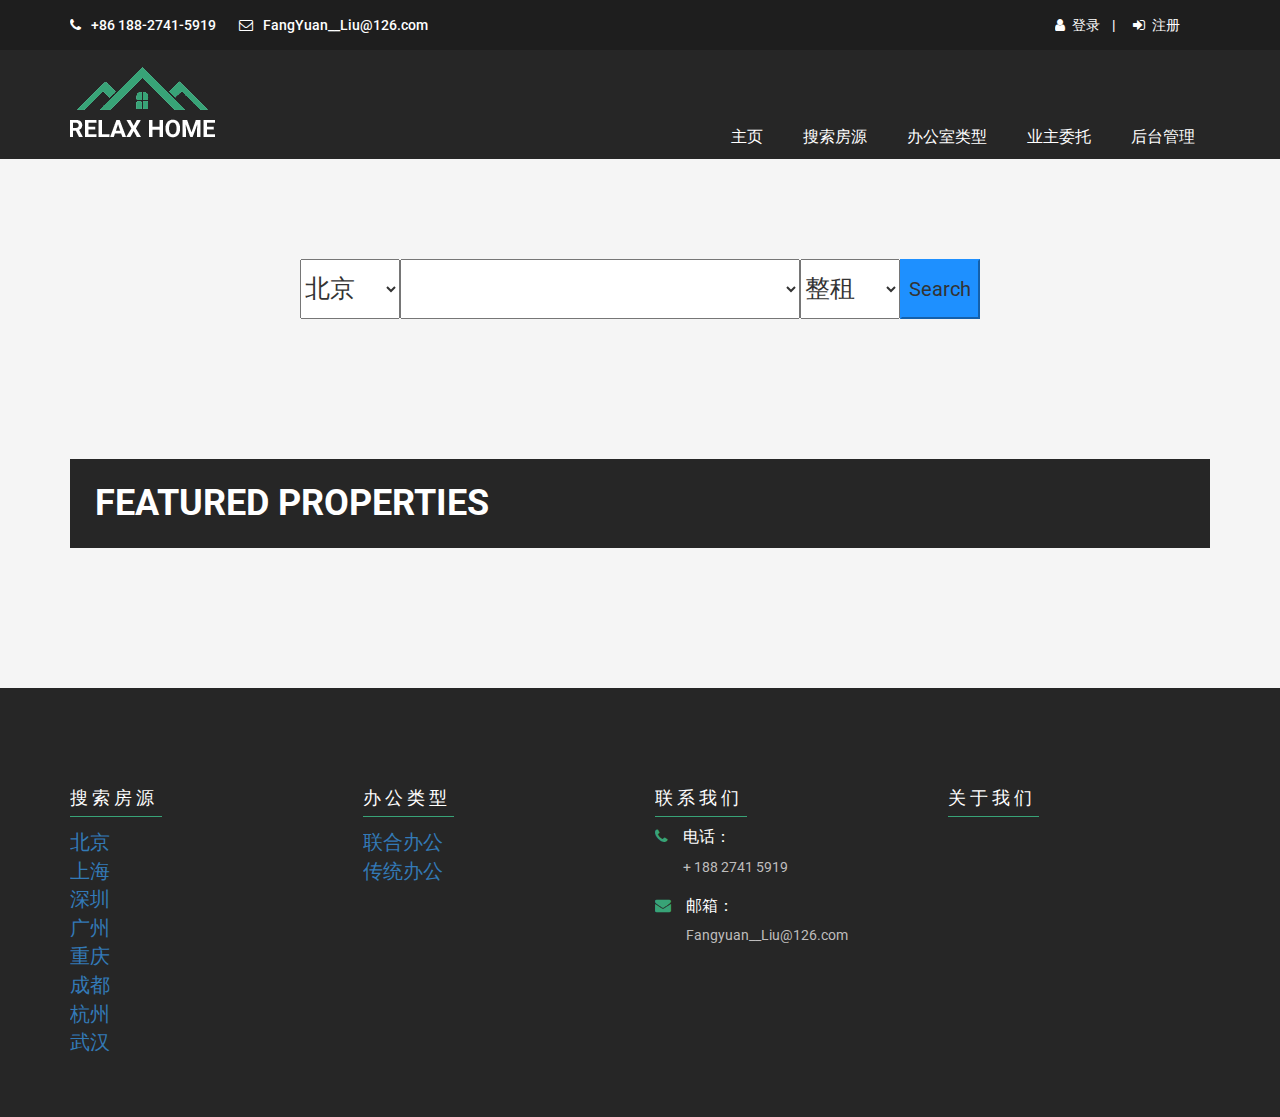
==== src/main/webapp/index.html @ 33394ee8 "共享办公室" ====
<!DOCTYPE html>
<html xmlns="http://www.w3.org/1999/xhtml">
<head>

  <title>Home</title>
  <meta charset="utf-8">
  <meta name="author" content="">
  <meta name="description" content="">
  <meta name="keywords" content="">
  <meta name="viewport" content="width=device-width, initial-scale=1.0, maximum-scale=1.0, user-scalable=no">
  <link rel="stylesheet" href="css/font-awesome.min.css" type="text/css">
  <link rel="shortcut icon" type="image/x-icon" href="images/favicon.ico">
  <link href='https://fonts.googleapis.com/css?family=Roboto:400,100,300,500,700,900' rel='stylesheet' type='text/css'>
  <link rel="stylesheet" href="mystyle.css">


  <script src="js/jquery-1.11.3.min.js"></script>
  <script src="js/modernizr-2.8.3.min.js"></script>

  <script src="js/bootstrap.min.js"></script>
  <script src="js/owl.carousel.min.js"></script>
  <script src="js/jquery.scrollUp.min.js"></script>
  <script src="js/jquery.bxslider.min.js"></script>
  <script src="js/wow.min.js"></script>
  <script src="js/jquery.meanmenu.js"></script>

</head>
<body>
<div class="header-top">
  <div class="container">
    <div class="row">
      <div class="col-md-5 col-sm-6">
        <div class="phone-mail-area">
          <ul>
            <li>
              <a href="#"><i class="fa fa-phone"></i>+86 188-2741-5919</a>
            </li>
            <li>
              <a href="mailto:FangYuan__Liu@126.com"><i class="fa fa-envelope-o"></i>FangYuan__Liu@126.com</a>
            </li>
          </ul>
        </div>
      </div>
      <div class="col-md-7 col-sm-6">
        <div class="login-bookmark-area">
          <div class="register-login">
            <a href="login.html"><i class="fa fa-user"></i>登录</a>
            <a href="register.html"><i class="fa fa-sign-in"></i>注册</a>
          </div>
        </div>
      </div>
    </div>
  </div>
  </div>
<header class="header-area">
  <div class="container">
    <div class="row">
      <div class="col-md-3">
        <!-- Logo Start -->
        <div class="logo-wrap">
          <a href="#"><img src="images/logo.png" alt=""></a>
        </div>
        <!-- Logo End -->
      </div>
      <div class="col-md-9">
        <!-- Main Menu Start -->
        <div class="main-menu">
          <nav>
            <ul id="nav">
              <li ><a href="http://localhost:8080/index.html">主页</a></li>
              <li><a href="#">搜索房源</a>
                <ul class="sub-menu">
                  <li onclick="cityInformation('北京')"><a href="#">北京</a></li>
                  <li onclick="cityInformation('上海')"><a href="#">上海</a></li>
                  <li onclick="cityInformation('深圳')"><a href="#">深圳</a></li>
                  <li onclick="cityInformation('广州')"><a href="#">广州</a></li>
                  <li onclick="cityInformation('香港')"><a href="#">香港</a></li>
                  <li onclick="cityInformation('成都')"><a href="#">成都</a></li>
                  <li onclick="cityInformation('武汉')"><a href="#">武汉</a></li>
                </ul>
              </li>
              <li><a href="#">办公室类型</a>
                <ul class="sub-menu">
                  <li onclick="TypeInformation('整租')"><a href="#">整租</a></li>
                  <li onclick="TypeInformation('合租')"><a href="#">合租</a></li>
                </ul>
              </li>
              <li><a href="http://localhost:8080/upload.html">业主委托</a></li>
              <li><a onclick="checkUser()">后台管理</a></li>
            </ul>
          </nav>
        </div>
        <!-- Main Menu End -->
      </div>
    </div>
  </div>
</header>

<!-- Slider area Start -->
<section class="properties-area area-pading fix" style="height: 100px">
<div style="text-align: center">
  <form action="#" id="searchForm" style="display: inline-block;">
    <div >
      <select name="Any"  style=" margin: 0;padding: 0; float: left;width: 100px;height: 60px;font-size: 25px" id="Any" onchange="ChangeArea(this.options[this.options.selectedIndex].value)">
        <option value="北京">北京</option>
        <option value="上海">上海</option>
        <option value="深圳">深圳</option>
        <option value="广州">广州</option>
        <option value="重庆">重庆</option>
        <option value="成都">成都</option>
        <option value="杭州">杭州</option>
        <option value="武汉">武汉</option>
      </select>
      <select name="area"  style=" margin: 0;padding: 0; float: left;width: 400px;height: 60px;font-size: 25px" id="area">
      </select>
      <!--<input type="text" id="keyword-input" placeholder="Any" style=" margin: 0;padding: 0; float: left;width: 400px;height: 40px" >-->
      <select name="type"  style=" margin: 0;padding: 0; float: left;width: 100px;height: 60px;font-size: 25px" id="type">
        <option value="整租">整租</option>
        <option value="合租">合租</option>
      </select>
      <input type="submit" value="Search" style="width: 80px;height: 60px;background: dodgerblue;border-color: dodgerblue;font-size: 20px" onclick="getInformation()">
    </div>
  </form>
</div>
</section>
<section class="properties-area area-pading fix">
  <div class="container">
    <div class="row">
      <div class="col-md-12">
        <div class="properties-title">
          <h2>Featured Properties</h2>
            <!--<a href="#" class="view-more">View More</a>-->
        </div>
      </div>
    </div>
  </div>
  <div class="container">
    <div id="displaybody" >

    </div>
  </div>
</section>


<!--Footer Top Area Start-->
<section class="footer-top-area  area-pading">
  <div class="container">
    <div class="row">

      <!-- Single Footer Widget-->
      <div class="col-md-3 hidden-sm">
        <div class="single-footer-widget fix">
          <div class="widget-title">
            <h3>搜 索 房 源</h3>
          </div>
          <!--<div class="link-list">-->
            <ul style="font-size: 20px">
              <li><a href="#">北京</a></li>
              <li><a href="#">上海</a></li>
              <li><a href="#">深圳</a></li>
              <li><a href="#">广州</a></li>
              <li><a href="#">重庆</a></li>
              <li><a href="#">成都</a></li>
              <li><a href="#">杭州</a></li>
              <li><a href="#">武汉</a></li>
            </ul>
         <!-- </div>-->
        </div>
      </div>

      <div class="col-md-3 hidden-sm">
        <div class="single-footer-widget fix">
          <div class="widget-title">
            <h3>办 公 类 型</h3>
          </div>
          <ul style="font-size: 20px">
            <li><a href="#">联合办公</a></li>
            <li><a href="#">传统办公</a></li>
          </ul>
        </div>
      </div>

      <div class="col-md-3 col-sm-4">
        <div class="single-footer-widget fix">
          <div class="widget-title">
            <h3> 联 系 我 们</h3>
          </div>
        </div>

        <div class="address-wrap">
          <i class="fa fa-phone"></i>
          <div class="address-text">
            <h4>电话：</h4>
            <p>+ 188 2741 5919</p>
          </div>
        </div>
        <div class="address-wrap">
          <i class="fa fa-envelope"></i>
          <div class="address-text">
            <h4>邮箱：</h4>
            <p>Fangyuan__Liu@126.com</p>
          </div>
        </div>
      </div>
      <!-- Single Footer Widget End-->
      <div class="col-md-3 col-sm-4">
        <div class="single-footer-widget fix agents-widget">
          <div class="widget-title">
            <h3> 关 于 我 们</h3>
          </div>
        </div>
      </div>

    </div>
  </div>
</section>

<script src="js/script.js"></script>
<!--搜狐IP地址查询接口，直接调用接口获取ip就可以定位到你此时的城市-->
<script src="http://pv.sohu.com/cityjson?ie=utf-8"></script>
</body>
<script>
    /*-----------利用ip获取定位-----------*/
    var cityName = returnCitySN.cname;
    alert(cityName);
    //var city;
    var LocationLength;
    for (var i = 0; i < cityName.length; i++) {
        if (cityName[i] == "省")
        {
            LocationLength = i;
        }
    }
    var obj;
    if(LocationLength >= cityName.length-1){
        obj = cityName;
    }else{
        obj = cityName.substring(LocationLength+1,cityName.length-1);
    }
    alert(obj);
    /*------------------end---------------*/

    var AreaData = new Array();
    AreaData[0] = ["东城区","西城区","朝阳区","丰台区","石景山区","海淀区","顺义区","通州区","大兴区","房山区","门头沟区","昌平区","平谷区","密云区","怀柔区","延庆区"];
    AreaData[1] = ["浦东新区","徐汇区","长宁区","普陀区","闸北区","虹口区","杨浦区","黄浦区","卢湾区","静安区","宝山区","闵行区","嘉定区","金山区","松江区","青浦区","奉贤区","南汇区"];
    AreaData[2] = ["罗湖区","福田区","南山区","盐田区","龙岗区","宝安区","光明新区","坪山新区"];
    AreaData[3] = ["荔湾区","越秀区","海珠区","天河区","白云区","黄埔区","番禺区","花都区","萝岗区","南沙区","增城区","从化区"];
    AreaData[4] = ["万州区","黔江区","涪陵区","渝中区","大渡口区","江北区","沙坪坝区","九龙坡区","南岸区","北碚区","渝北区","巴南区","长寿区","江津区","合川区","永川区","南川区","大足区","铜梁区","璧山区"];
    AreaData[5] = ["武侯区","锦江区","青羊区","金牛区","成华区","龙泉驿区","温江区","新都区","青白江区","双流区","郫都区"];
    AreaData[6] = ["西湖区","上城区","下城区","江干区","拱墅区","滨江区","富阳区","萧山区","余杭区"];
    AreaData[7] = ["武昌区","青山区","洪山区","江岸区","江汉区","桥口区","汉阳区"];
    var AreaDataVAlue = "";
    $(document).ready(function() {
        var area;

        /*------------设置下拉框的默认值-----------*/
        var options = document.getElementById("Any").options;
        for(var t= 0; t < options.length;t++){
            if (options[t].value == obj){
                options[t].selected = true;
                area = t;
                //设置级联下拉框的值
                //alert(AreaData[t].length);
                for (var y = 0; y < AreaData[t].length ;y++)
                {
                    AreaDataVAlue += "<option value='"+AreaData[t][y]+"'>"+AreaData[t][y]+"</option>";
                }
                $("#area").append(AreaDataVAlue);
            }
        }

        /*------------结束----------------------*/
        if(AreaData[area]){
            var InitArea = AreaData[area][0];
        }

        /*获取类型type的选中值*/
        var text1 = document.getElementById("type");
        var index1 = text1.selectedIndex;
        var textvalue1 = text1.options[index1].value;
        /*InitArea未用到，textvalue1*/
      //  {city:obj}
        $.ajax({
            url : "/house/getHouseInformation",//请求地址
            dataType : 'json',//数据格式
            type : "post",//请求方式
            data :"",//数据请求发送，从searchform中提取数据
            async : false,//是否异步请求
            success : function(msg) {
                    if (msg.status == 1) {
                        var data = eval(msg.list);
                        var ImageName = eval(msg.listImage);
                        $("#displaybody").empty();
                        var count = 0;
                        var value="";
                        $.each(data, function (num) {
                            value = "<div class='col-md-4 col-sm-6' style='margin-top: 15px'><div class='single-featured-properties'><div class='properties-image'>"
                            +"<a href='#'><img src='images/houseImages/"+ImageName[num]+"' width='2000' height='1000'></a></div><div class='sale-tag'><p>For Rent</p></div>"
                            +"<div class='properties-content'><h3><a href='#'>"+data[num].empty+"</a></h3><p><i class='fa fa-map-marker'></i>"+data[num].city+"  "+data[num].area+"</p>"
                            +"<div class='price-detail'><p class='price-range pull-left'>$"+data[num].price+"</p><a href='javascript:void(0)' onclick='tranforID("+data[num].id+")' class='price-detail pull-right'>预定<i class='fa fa-angle-right'></i></a>"
                            +"</div></div></div>";

                            $("#displaybody").append(value);
                        })

                        //value="";
                    }
                    /*跳转到登录页面,重新登录*/
                    /*window.location.href="";*/
            },
        })


    })

  function tranforID(id){
      $.ajax({
          url: "/house/houseID",
          type: "post",
          dataType : "json",
          data: {"id":id},
          async : false,
          success:function(data){
              if(data.status==1){
                  window.location.href="details.html";
                  /*跳转到该房源的详情页面details.html*/
              }else if (data.status == -3) {
                  alert("请先登录！");
                  window.location.href = "login.html";
              }else{
                  alert("tranforID is error!");
              }
          }
      })
  }

  //级联下拉框的方法
  function ChangeArea(obj){
      alert(123);
      //var  = document.getElementsById("Any").value;
      alert(obj);
      var data ="";
      var options = document.getElementById("Any").options;
      for(var t= 0; t < options.length;t++){
          if (options[t].value == obj){
              //alert(options[t].value);
              options[t].selected = true;
              //设置级联下拉框的值
              for (var y = 0; y < AreaData[t].length ;y++)
              {
                  data += "<option value='"+AreaData[t][y]+"'>"+AreaData[t][y]+"</option>";
              }
             document.getElementById("area").options.length = 0;//将下拉框清空
              $("#area").append(data);//填充新的数据
          }
      }
  }

  function getInformation(){
        alert(3322);
      /*获取city的选中值*/
      var text0 = document.getElementById("city");
      var index0 = text.selectedIndex;
      var textvalue0 = text.options[index0].value;

      /*获取id=area的选中值*/
      var text = document.getElementById("area");
      var index = text.selectedIndex;
      var textvalue = text.options[index1].value;

      /*获取类型type的选中值*/
      var text1 = document.getElementById("type");
      var index1 = text.selectedIndex;
      var textvalue1 = text.options[index2].value;

      var value ="";
      $.ajax({
          url : "/house/getHouseInformation",//请求地址
          dataType : 'json',//数据格式
          type : "post",//请求方式
          data :{city:textvalue0,area:textvalue,officetype:textvalue1},//数据请求发送，从searchform中提取数据
          async : false,//是否异步请求
          success : function(msg) {
              if (msg.status == 1) {
                  var data = eval(msg.list);
                  var ImageName = eval(msg.listImage);
                  $("#displaybody").empty();
                  var count = 0;
                  var value="";
                  $.each(data, function (num) {
                      value = "<div class='col-md-4 col-sm-6' style='margin-top: 15px'><div class='single-featured-properties'><div class='properties-image'>"
                          +"<a href='#'><img src='images/houseImages/"+ImageName[num]+"' alt=''></a></div><div class='sale-tag'><p>For Rent</p></div>"
                          +"<div class='properties-content'><h3><a href='#'>"+data[num].empty+"</a></h3><p><i class='fa fa-map-marker'></i>"+data[num].city+"  "+data[num].area+"</p>"
                          +"<div class='price-detail'><p class='price-range pull-left'>$"+data[num].price+"</p><a href='javascript:void(0)' onclick='tranforID("+data[num].id+")' class='price-detail pull-right'>预定<i class='fa fa-angle-right'></i></a>"
                          +"</div></div></div>";

                      $("#displaybody").append(value);
                  })

                  //value="";
              }
              /*跳转到登录页面,重新登录*/
              /*window.location.href="";*/
          },
      })
  }

    function cityInformation(value){
        alert(value);
        $.ajax({
            url : "/house/getHouseInformation",//请求地址
            dataType : 'json',//数据格式
            type : "post",//请求方式
            data :{city:value},//数据请求发送，从searchform中提取数据
            async : false,//是否异步请求
            success : function(msg) {
                if (msg.status == 1) {
                    var data = eval(msg.list);
                    var ImageName = eval(msg.listImage);
                    /*清空之前append的内容*/
                    $("#displaybody").empty();
                    var count = 0;
                    var value="";
                    $.each(data, function (num) {
                        value = "<div class='col-md-4 col-sm-6' style='margin-top: 15px'><div class='single-featured-properties'><div class='properties-image'>"
                            +"<a href='#'><img src='images/houseImages/"+ImageName[num]+"' alt=''></a></div><div class='sale-tag'><p>For Rent</p></div>"
                            +"<div class='properties-content'><h3><a href='#'>"+data[num].empty+"</a></h3><p><i class='fa fa-map-marker'></i>"+data[num].city+"  "+data[num].area+"</p>"
                            +"<div class='price-detail'><p class='price-range pull-left'>$"+data[num].price+"</p><a href='javascript:void(0)' onclick='tranforID("+data[num].id+")' class='price-detail pull-right'>预定<i class='fa fa-angle-right'></i></a>"
                            +"</div></div></div>";

                        $("#displaybody").append(value);
                    })

                    //value="";
                }
                /*跳转到登录页面,重新登录*/
                /*window.location.href="";*/
            },
        })
    }

    function TypeInformation(value){
        alert(value);
        $.ajax({
            url : "/house/getHouseInformation",//请求地址
            dataType : 'json',//数据格式
            type : "post",//请求方式
            data :{officetype:value},//数据请求发送，从searchform中提取数据
            async : false,//是否异步请求
            success : function(msg) {
                if (msg.status == 1) {
                    var data = eval(msg.list);
                    var ImageName = eval(msg.listImage);
                    /*清空之前append的内容*/
                    $("#displaybody").empty();
                    var count = 0;
                    var value="";
                    $.each(data, function (num) {
                        value = "<div class='col-md-4 col-sm-6' style='margin-top: 15px'><div class='single-featured-properties'><div class='properties-image'>"
                            +"<a href='#'><img src='images/houseImages/"+ImageName[num]+"' alt=''></a></div><div class='sale-tag'><p>For Rent</p></div>"
                            +"<div class='properties-content'><h3><a href='#'>"+data[num].empty+"</a></h3><p><i class='fa fa-map-marker'></i>"+data[num].city+"  "+data[num].area+"</p>"
                            +"<div class='price-detail'><p class='price-range pull-left'>$"+data[num].price+"</p><a href='javascript:void(0)' onclick='tranforID("+data[num].id+")' class='price-detail pull-right'>预定<i class='fa fa-angle-right'></i></a>"
                            +"</div></div></div>";

                        $("#displaybody").append(value);
                    })

                    //value="";
                }
                /*跳转到登录页面,重新登录*/
                /*window.location.href="";*/
            },
        })
    }
</script>
<script>
  function checkUser(){
      $.ajax({
          url: "/User/CurrentUser",
          dataType: 'json',
          type: "post",
          data: "",
          async: false,
          success: function (msg) {
              if (msg.status == 1){
                  window.location.href = "userManage.html";
              }else{
                  window.location.href = "administrator.html";
              }
          }
      })
  }
</script>
</html>
---- src/main/webapp/mystyle.css ----
@import url('css/normalize.css');
@import url('css/bootstrap.min.css');
@import url('css/font-awesome.min.css');
@import url('css/owl.carousel.css');
@import url('css/owl.theme.css');
@import url('css/owl.transitions.css');
@import url('css/animate.css');
@import url('css/jquery.bxslider.css');
@import url('css/meanmenu.min.css');
@import url('css/style.css');
@import url('css/responsive.css');
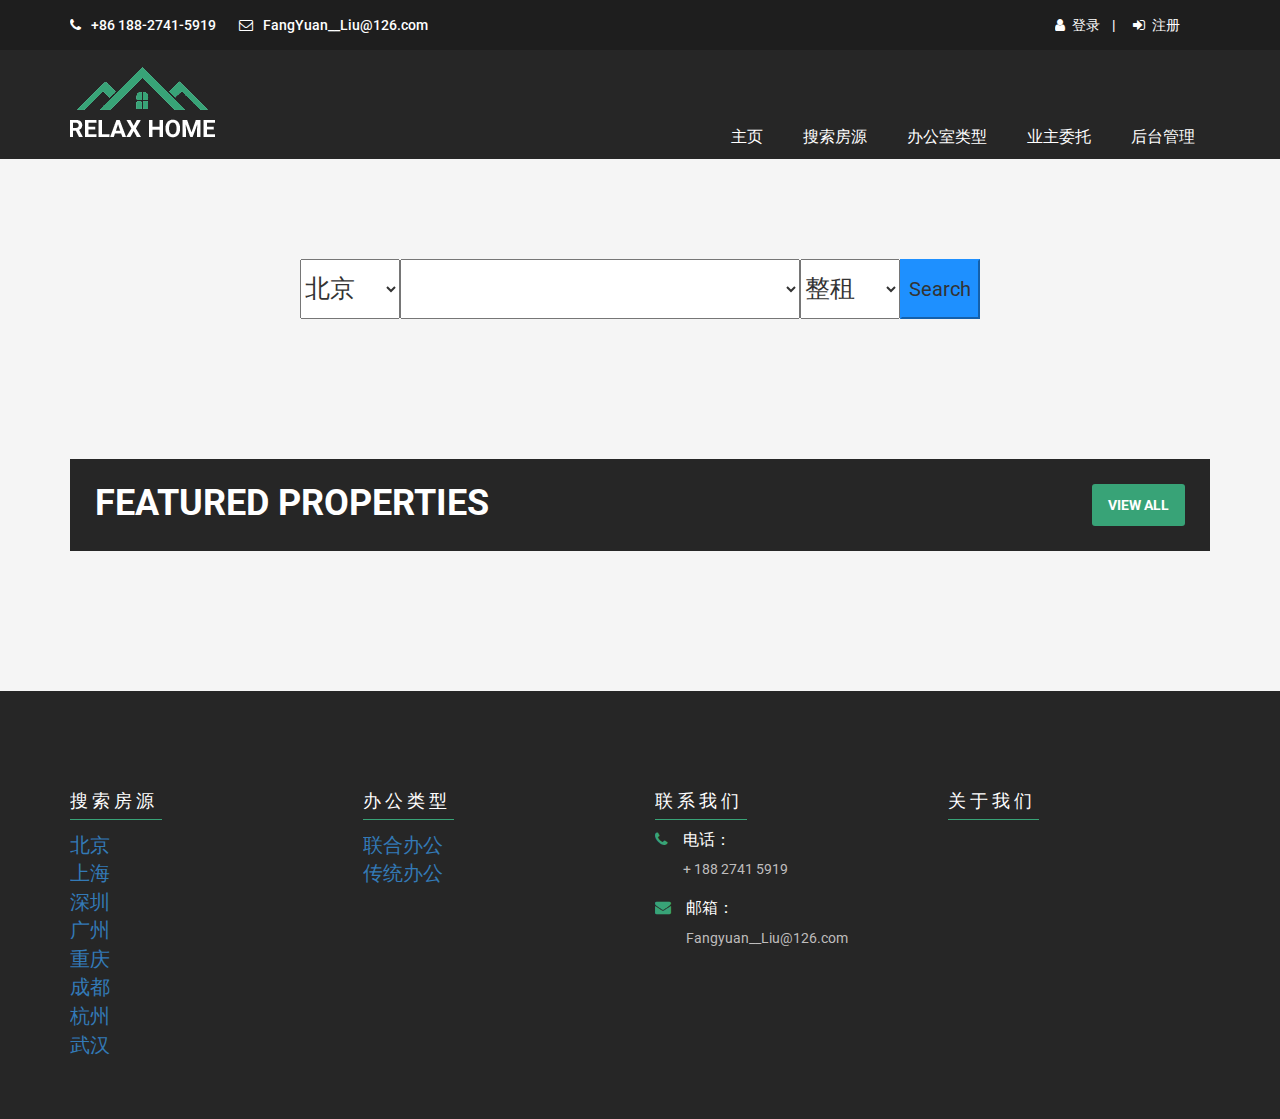
==== commit 292250b8: "共享办公室" ====
--- a/src/main/webapp/index.html
+++ b/src/main/webapp/index.html
@@ -101,7 +101,7 @@
 <div style="text-align: center">
   <form action="#" id="searchForm" style="display: inline-block;">
     <div >
-      <select name="Any"  style=" margin: 0;padding: 0; float: left;width: 100px;height: 60px;font-size: 25px" id="Any" onchange="ChangeArea(this.options[this.options.selectedIndex].value)">
+      <select name="city"  style=" margin: 0;padding: 0; float: left;width: 100px;height: 60px;font-size: 25px" id="city" onchange="ChangeArea(this.options[this.options.selectedIndex].value)">
         <option value="北京">北京</option>
         <option value="上海">上海</option>
         <option value="深圳">深圳</option>
@@ -118,7 +118,7 @@
         <option value="整租">整租</option>
         <option value="合租">合租</option>
       </select>
-      <input type="submit" value="Search" style="width: 80px;height: 60px;background: dodgerblue;border-color: dodgerblue;font-size: 20px" onclick="getInformation()">
+      <input type="button" value="Search" style="width: 80px;height: 60px;background: dodgerblue;border-color: dodgerblue;font-size: 20px" onclick="getInformation()">
     </div>
   </form>
 </div>
@@ -129,7 +129,7 @@
       <div class="col-md-12">
         <div class="properties-title">
           <h2>Featured Properties</h2>
-            <!--<a href="#" class="view-more">View More</a>-->
+            <a href="#" class="view-more" onclick="ViewAll()">View ALL</a>
         </div>
       </div>
     </div>
@@ -222,7 +222,7 @@
 <script>
     /*-----------利用ip获取定位-----------*/
     var cityName = returnCitySN.cname;
-    alert(cityName);
+    //alert("city:"+cityName);
     //var city;
     var LocationLength;
     for (var i = 0; i < cityName.length; i++) {
@@ -237,12 +237,12 @@
     }else{
         obj = cityName.substring(LocationLength+1,cityName.length-1);
     }
-    alert(obj);
+    //alert("area:"+obj);
     /*------------------end---------------*/
 
     var AreaData = new Array();
     AreaData[0] = ["东城区","西城区","朝阳区","丰台区","石景山区","海淀区","顺义区","通州区","大兴区","房山区","门头沟区","昌平区","平谷区","密云区","怀柔区","延庆区"];
-    AreaData[1] = ["浦东新区","徐汇区","长宁区","普陀区","闸北区","虹口区","杨浦区","黄浦区","卢湾区","静安区","宝山区","闵行区","嘉定区","金山区","松江区","青浦区","奉贤区","南汇区"];
+    AreaData[1] = ["浦东区","徐汇区","长宁区","普陀区","闸北区","虹口区","杨浦区","黄浦区","卢湾区","静安区","宝山区","闵行区","嘉定区","金山区","松江区","青浦区","奉贤区","南汇区"];
     AreaData[2] = ["罗湖区","福田区","南山区","盐田区","龙岗区","宝安区","光明新区","坪山新区"];
     AreaData[3] = ["荔湾区","越秀区","海珠区","天河区","白云区","黄埔区","番禺区","花都区","萝岗区","南沙区","增城区","从化区"];
     AreaData[4] = ["万州区","黔江区","涪陵区","渝中区","大渡口区","江北区","沙坪坝区","九龙坡区","南岸区","北碚区","渝北区","巴南区","长寿区","江津区","合川区","永川区","南川区","大足区","铜梁区","璧山区"];
@@ -250,17 +250,19 @@
     AreaData[6] = ["西湖区","上城区","下城区","江干区","拱墅区","滨江区","富阳区","萧山区","余杭区"];
     AreaData[7] = ["武昌区","青山区","洪山区","江岸区","江汉区","桥口区","汉阳区"];
     var AreaDataVAlue = "";
+
     $(document).ready(function() {
         var area;
 
         /*------------设置下拉框的默认值-----------*/
-        var options = document.getElementById("Any").options;
+        var options = document.getElementById("city").options;
         for(var t= 0; t < options.length;t++){
             if (options[t].value == obj){
                 options[t].selected = true;
                 area = t;
                 //设置级联下拉框的值
                 //alert(AreaData[t].length);
+                AreaDataVAlue +="<option>---请选择---</option>";
                 for (var y = 0; y < AreaData[t].length ;y++)
                 {
                     AreaDataVAlue += "<option value='"+AreaData[t][y]+"'>"+AreaData[t][y]+"</option>";
@@ -280,11 +282,12 @@
         var textvalue1 = text1.options[index1].value;
         /*InitArea未用到，textvalue1*/
       //  {city:obj}
+        //alert("city:"+cityName+"area:"+obj);
         $.ajax({
             url : "/house/getHouseInformation",//请求地址
             dataType : 'json',//数据格式
             type : "post",//请求方式
-            data :"",//数据请求发送，从searchform中提取数据
+            data :{"city":obj},//数据请求发送，从searchform中提取数据
             async : false,//是否异步请求
             success : function(msg) {
                     if (msg.status == 1) {
@@ -295,12 +298,13 @@
                         var value="";
                         $.each(data, function (num) {
                             value = "<div class='col-md-4 col-sm-6' style='margin-top: 15px'><div class='single-featured-properties'><div class='properties-image'>"
-                            +"<a href='#'><img src='images/houseImages/"+ImageName[num]+"' width='2000' height='1000'></a></div><div class='sale-tag'><p>For Rent</p></div>"
+                            +"<a href='#'><img src='images/houseImages/"+ImageName[num]+"' style='width:368px;height:260px'></a></div><div class='sale-tag'><p>For Rent</p></div>"
                             +"<div class='properties-content'><h3><a href='#'>"+data[num].empty+"</a></h3><p><i class='fa fa-map-marker'></i>"+data[num].city+"  "+data[num].area+"</p>"
                             +"<div class='price-detail'><p class='price-range pull-left'>$"+data[num].price+"</p><a href='javascript:void(0)' onclick='tranforID("+data[num].id+")' class='price-detail pull-right'>预定<i class='fa fa-angle-right'></i></a>"
                             +"</div></div></div>";
 
                             $("#displaybody").append(value);
+                            //alert(num);
                         })
 
                         //value="";
@@ -336,16 +340,17 @@
 
   //级联下拉框的方法
   function ChangeArea(obj){
-      alert(123);
+      //alert(123);
       //var  = document.getElementsById("Any").value;
-      alert(obj);
+      //alert(obj);
       var data ="";
-      var options = document.getElementById("Any").options;
+      var options = document.getElementById("city").options;
       for(var t= 0; t < options.length;t++){
           if (options[t].value == obj){
               //alert(options[t].value);
               options[t].selected = true;
               //设置级联下拉框的值
+              data +="<option>---请选择---</option>";
               for (var y = 0; y < AreaData[t].length ;y++)
               {
                   data += "<option value='"+AreaData[t][y]+"'>"+AreaData[t][y]+"</option>";
@@ -357,28 +362,37 @@
   }
 
   function getInformation(){
-        alert(3322);
+      var data1;
+
       /*获取city的选中值*/
       var text0 = document.getElementById("city");
-      var index0 = text.selectedIndex;
-      var textvalue0 = text.options[index0].value;
+      var index0 = text0.selectedIndex;
+      var textvalue0 = text0.options[index0].value;
 
       /*获取id=area的选中值*/
       var text = document.getElementById("area");
       var index = text.selectedIndex;
-      var textvalue = text.options[index1].value;
+      var textvalue = text.options[index].value;
 
       /*获取类型type的选中值*/
       var text1 = document.getElementById("type");
-      var index1 = text.selectedIndex;
-      var textvalue1 = text.options[index2].value;
-
+      var index1 = text1.selectedIndex;
+      var textvalue1 = text1.options[index1].value;
+
+      if(textvalue == "---请选择---"){
+         data1 = {"city":textvalue0,"officetype":textvalue1};
+      }else{
+          data1 = {"city":textvalue0,"area":textvalue,"officetype":textvalue1};
+      }
+      //alert(textvalue0);
+      //alert(textvalue);
+      //alert(textvalue1);
       var value ="";
       $.ajax({
           url : "/house/getHouseInformation",//请求地址
           dataType : 'json',//数据格式
           type : "post",//请求方式
-          data :{city:textvalue0,area:textvalue,officetype:textvalue1},//数据请求发送，从searchform中提取数据
+          data :data1,//数据请求发送，从searchform中提取数据
           async : false,//是否异步请求
           success : function(msg) {
               if (msg.status == 1) {
@@ -389,7 +403,7 @@
                   var value="";
                   $.each(data, function (num) {
                       value = "<div class='col-md-4 col-sm-6' style='margin-top: 15px'><div class='single-featured-properties'><div class='properties-image'>"
-                          +"<a href='#'><img src='images/houseImages/"+ImageName[num]+"' alt=''></a></div><div class='sale-tag'><p>For Rent</p></div>"
+                          +"<a href='#'><img src='images/houseImages/"+ImageName[num]+"' style='width:368px;height:260px'></a></div><div class='sale-tag'><p>For Rent</p></div>"
                           +"<div class='properties-content'><h3><a href='#'>"+data[num].empty+"</a></h3><p><i class='fa fa-map-marker'></i>"+data[num].city+"  "+data[num].area+"</p>"
                           +"<div class='price-detail'><p class='price-range pull-left'>$"+data[num].price+"</p><a href='javascript:void(0)' onclick='tranforID("+data[num].id+")' class='price-detail pull-right'>预定<i class='fa fa-angle-right'></i></a>"
                           +"</div></div></div>";
@@ -397,16 +411,16 @@
                       $("#displaybody").append(value);
                   })
 
-                  //value="";
+                  //alert(3322);
               }
-              /*跳转到登录页面,重新登录*/
-              /*window.location.href="";*/
+
           },
       })
   }
 
+  //根据city来获取数据
     function cityInformation(value){
-        alert(value);
+        //alert(value);
         $.ajax({
             url : "/house/getHouseInformation",//请求地址
             dataType : 'json',//数据格式
@@ -423,7 +437,7 @@
                     var value="";
                     $.each(data, function (num) {
                         value = "<div class='col-md-4 col-sm-6' style='margin-top: 15px'><div class='single-featured-properties'><div class='properties-image'>"
-                            +"<a href='#'><img src='images/houseImages/"+ImageName[num]+"' alt=''></a></div><div class='sale-tag'><p>For Rent</p></div>"
+                            +"<a href='#'><img src='images/houseImages/"+ImageName[num]+"' style='width:368px;height:260px'></a></div><div class='sale-tag'><p>For Rent</p></div>"
                             +"<div class='properties-content'><h3><a href='#'>"+data[num].empty+"</a></h3><p><i class='fa fa-map-marker'></i>"+data[num].city+"  "+data[num].area+"</p>"
                             +"<div class='price-detail'><p class='price-range pull-left'>$"+data[num].price+"</p><a href='javascript:void(0)' onclick='tranforID("+data[num].id+")' class='price-detail pull-right'>预定<i class='fa fa-angle-right'></i></a>"
                             +"</div></div></div>";
@@ -440,7 +454,7 @@
     }
 
     function TypeInformation(value){
-        alert(value);
+        //alert(value);
         $.ajax({
             url : "/house/getHouseInformation",//请求地址
             dataType : 'json',//数据格式
@@ -457,7 +471,7 @@
                     var value="";
                     $.each(data, function (num) {
                         value = "<div class='col-md-4 col-sm-6' style='margin-top: 15px'><div class='single-featured-properties'><div class='properties-image'>"
-                            +"<a href='#'><img src='images/houseImages/"+ImageName[num]+"' alt=''></a></div><div class='sale-tag'><p>For Rent</p></div>"
+                            +"<a href='#'><img src='images/houseImages/"+ImageName[num]+"' style='width:368px;height:260px'></a></div><div class='sale-tag'><p>For Rent</p></div>"
                             +"<div class='properties-content'><h3><a href='#'>"+data[num].empty+"</a></h3><p><i class='fa fa-map-marker'></i>"+data[num].city+"  "+data[num].area+"</p>"
                             +"<div class='price-detail'><p class='price-range pull-left'>$"+data[num].price+"</p><a href='javascript:void(0)' onclick='tranforID("+data[num].id+")' class='price-detail pull-right'>预定<i class='fa fa-angle-right'></i></a>"
                             +"</div></div></div>";
@@ -484,12 +498,46 @@
           success: function (msg) {
               if (msg.status == 1){
                   window.location.href = "userManage.html";
-              }else{
+              }else if (msg.status == -1) {
                   window.location.href = "administrator.html";
+              }else if (msg.status == -3) {
+                  alert("请先登录！");
+                  window.location.href = "login.html";
               }
           }
       })
   }
+
+  function ViewAll() {
+      $.ajax({
+          url : "/house/getHouseInformation",//请求地址
+          dataType : 'json',//数据格式
+          type : "post",//请求方式
+          data :"",//数据请求发送，从searchform中提取数据
+          async : false,//是否异步请求
+          success : function(msg) {
+              if (msg.status == 1) {
+                  var data = eval(msg.list);
+                  var ImageName = eval(msg.listImage);
+                  $("#displaybody").empty();
+                  var count = 0;
+                  var value="";
+                  $.each(data, function (num) {
+                      value = "<div class='col-md-4 col-sm-6' style='margin-top: 15px'><div class='single-featured-properties'><div class='properties-image'>"
+                          +"<a href='#'><img src='images/houseImages/"+ImageName[num]+"' style='width:368px;height:260px'></a></div><div class='sale-tag'><p>For Rent</p></div>"
+                          +"<div class='properties-content'><h3><a href='#'>"+data[num].empty+"</a></h3><p><i class='fa fa-map-marker'></i>"+data[num].city+"  "+data[num].area+"</p>"
+                          +"<div class='price-detail'><p class='price-range pull-left'>$"+data[num].price+"</p><a href='javascript:void(0)' onclick='tranforID("+data[num].id+")' class='price-detail pull-right'>预定<i class='fa fa-angle-right'></i></a>"
+                          +"</div></div></div>";
+
+                      $("#displaybody").append(value);
+                  })
+
+
+              }
+
+          },
+      })
+  }
 </script>
 </html>
 
